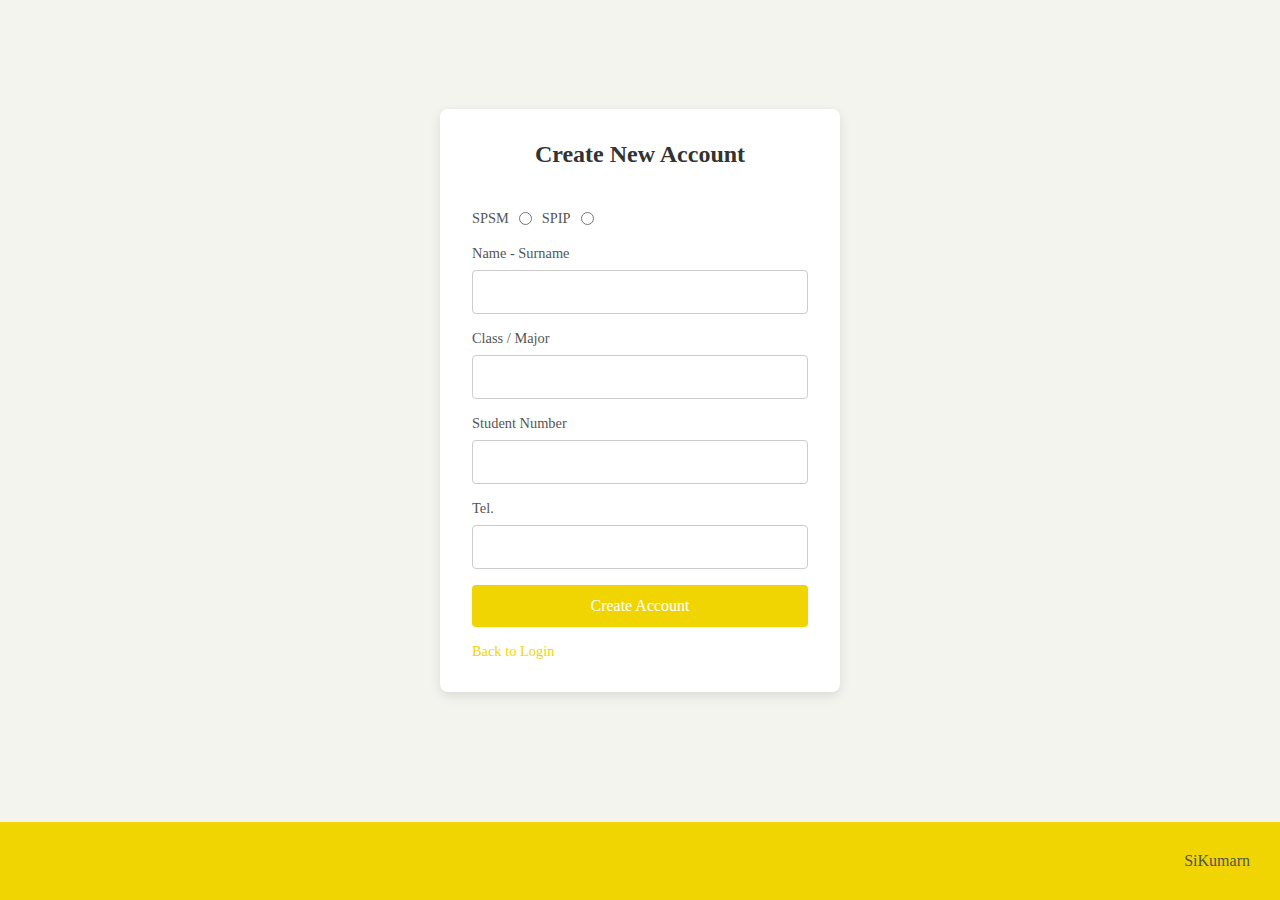
==== create-account.html @ dfe19964 "test" ====
<!DOCTYPE html>
<html lang="en">
<head>
    <meta charset="UTF-8">
    <meta name="viewport" content="width=device-width, initial-scale=1.0">
    <title>Create New Account</title>
    <link rel="stylesheet" href="styles.css">
    <style>
        form {
          display: flex;
          align-items: center;
          gap: 10px; /* Optional: adds space between items */
          margin-right: 50px;
        }

        .create-account-container {
            margin-bottom: 100px; /* Adjust this value to create the desired space */
        }

        footer {
            position: fixed;
            bottom: 0;
            right: 0;
            padding: 10px;
            background-color: #f1d503; /* Use the color you specified */
            color: #000; /* Text color */
            text-align: right;
            width: 100%;
        }

    </style>
</head>
<body>
    <div class="create-account-container">
        <h2>Create New Account</h2><br>
        <form>
            <label>SPSM</label>
            <input type="radio" id="male" name="sex" value="male">
            <label>SPIP</label>
            <input type="radio" id="female" name="sex" value="female">
        </form><br>

        <div class="input-container">
            <label for="username">Name - Surname</label>
            <input type="text" id="username" name="username" required>
        </div>
        <div class="input-container">
            <label for="email">Class / Major</label>
            <input type="email" id="email" name="email" required>
        </div>
        <div class="input-container">
            <label for="password">Student Number</label>
            <input type="password" id="password" name="password" required>
        </div>
        <div class="input-container">
            <label for="tel">Tel.</label>
            <input type="text" id="tel" name="tel" required>
        </div>
        <button type="submit" class="create-btn">Create Account</button>
        <div class="options">
            <a href="index.html" class="back-login">Back to Login</a>
        </div>
    </div>

    <footer>
        <p>SiKumarn</p>
    </footer>

    <script>
        function redirectToMainPage() {
            window.location.href = "main-page.html";
            return false; // Prevent form submission
        }
    </script>
</body>
</html>
---- styles.css ----
* {
    box-sizing: border-box;
    margin: 0;
    padding: 0;
    font-family: Mali; 
    /* https://www.w3schools.com/css/css_font.asp */
}

body {
    display: flex;
    justify-content: center;
    align-items: center;
    min-height: 100vh;
    background-color: #f3f4ee;
    padding: 1rem;
}

.login-container, .reset-container, .create-account-container, .main-container {
    background-color: white;
    padding: 2rem;
    border-radius: 8px;
    box-shadow: 0px 4px 12px rgba(0, 0, 0, 0.1);
    max-width: 400px;
    width: 100%;
}

h2 {
    text-align: center;
    margin-bottom: 1.5rem;
    color: #333;
}

p {
    text-align: right;
    font-size: 1rem;
    color: #555;
    margin: 10px;
    padding: 10px;
}

.input-container {
    margin-bottom: 1rem;
}

label {
    display: block;
    font-size: 0.9rem;
    color: #555;
}

input[type="text"], input[type="password"], input[type="email"] {
    width: 100%;
    padding: 0.75rem;
    margin-top: 0.5rem;
    border: 1px solid #ccc;
    border-radius: 4px;
    font-size: 1rem;
}

button.login-btn, button.reset-btn, button.create-btn {
    width: 100%;
    padding: 0.75rem;
    background-color: #f1d503;
    color: white;
    border: none;
    border-radius: 4px;
    font-size: 1rem;
    cursor: pointer;
    transition: background-color 0.3s ease;
}

button.login-btn:hover, button.reset-btn:hover, button.create-btn:hover {
    background-color: #c9a600;
}

.options {
    display: flex;
    justify-content: space-between;
    margin-top: 1rem;
}

.options a {
    font-size: 0.9rem;
    color: #f1d503;
    text-decoration: none;
}

.options a:hover {
    text-decoration: underline;
}

/* Responsive Design */
@media (max-width: 768px) {
    .login-container, .reset-container, .create-account-container, .main-container {
        padding: 1.5rem;
        max-width: 90%;
    }

    input[type="text"], input[type="password"], input[type="email"] {
        font-size: 0.9rem;
        padding: 0.6rem;
    }

    button.login-btn, button.reset-btn, button.create-btn {
        font-size: 0.9rem;
        padding: 0.6rem;
    }

    .options a {
        font-size: 0.8rem;
    }
}

@media (max-width: 480px) {
    .login-container, .reset-container, .create-account-container, .main-container {
        padding: 1rem;
        max-width: 100%;
    }

    h2 {
        font-size: 1.5rem;
    }

    input[type="text"], input[type="password"], input[type="email"] {
        font-size: 0.8rem;
        padding: 0.5rem;
    }

    button.login-btn, button.reset-btn, button.create-btn {
        font-size: 0.8rem;
        padding: 0.5rem;
    }

    .options a {
        font-size: 0.7rem;
    }
}
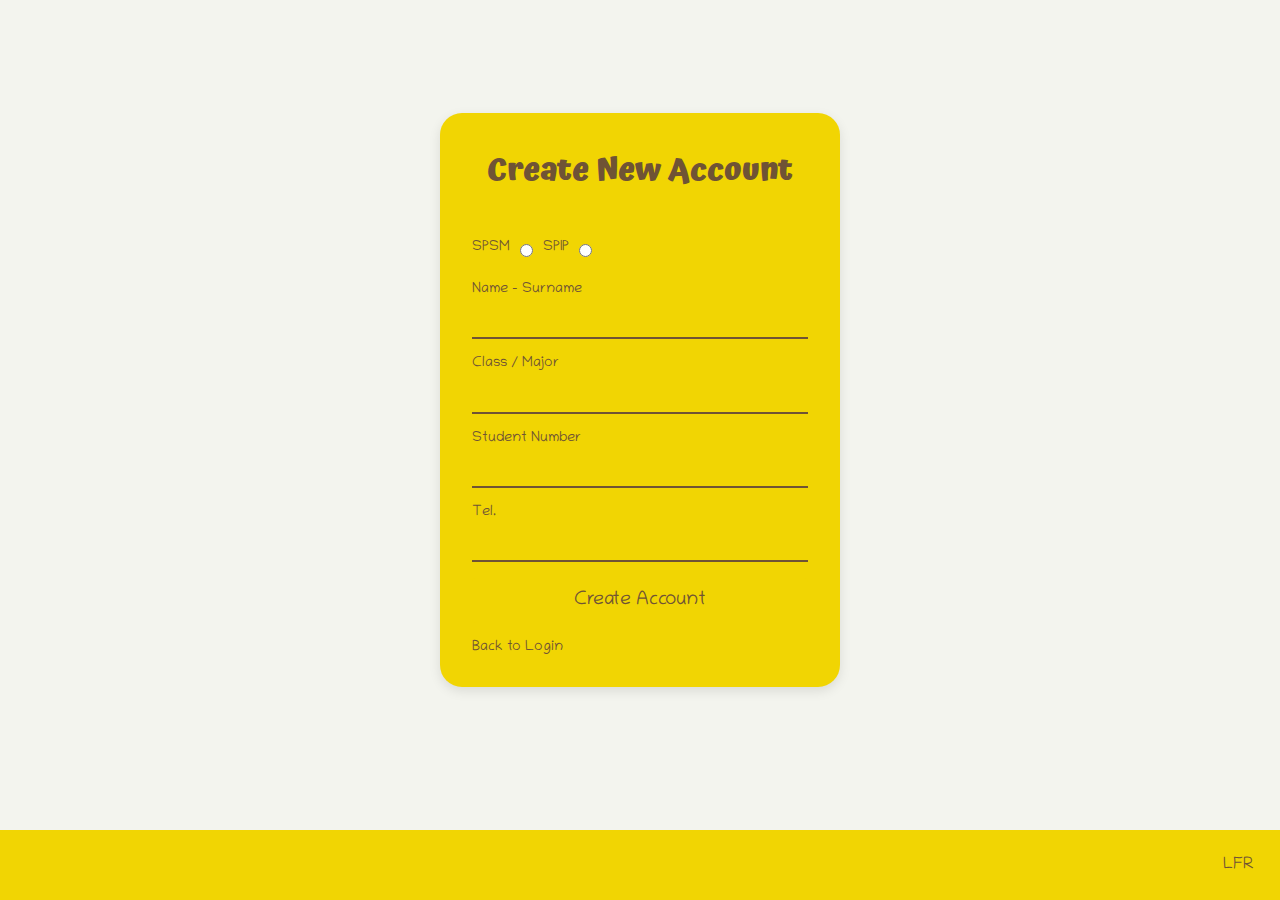
==== commit 84526784: "'test'" ====
--- a/create-account.html
+++ b/create-account.html
@@ -3,18 +3,21 @@
 <head>
     <meta charset="UTF-8">
     <meta name="viewport" content="width=device-width, initial-scale=1.0">
-    <title>Create New Account</title>
+    <title>LFR</title>
     <link rel="stylesheet" href="styles.css">
+    <link rel="icon" type="image/x-icon" href="../img/product.png">
+    <link href="https://fonts.googleapis.com/css2?family=Chilanka&display=swap" rel="stylesheet">
+    <link href="https://fonts.googleapis.com/css2?family=Atma:wght@300;400;600&display=swap" rel="stylesheet">
     <style>
         form {
           display: flex;
           align-items: center;
-          gap: 10px; /* Optional: adds space between items */
+          gap: 10px;
           margin-right: 50px;
         }
 
         .create-account-container {
-            margin-bottom: 100px; /* Adjust this value to create the desired space */
+            margin-bottom: 100px;
         }
 
         footer {
@@ -22,8 +25,8 @@
             bottom: 0;
             right: 0;
             padding: 10px;
-            background-color: #f1d503; /* Use the color you specified */
-            color: #000; /* Text color */
+            background-color: #f1d503;
+            color: #000;
             text-align: right;
             width: 100%;
         }
@@ -63,13 +66,13 @@
     </div>
 
     <footer>
-        <p>SiKumarn</p>
+        <p>LFR</p>
     </footer>
 
     <script>
         function redirectToMainPage() {
             window.location.href = "main-page.html";
-            return false; // Prevent form submission
+            return false;
         }
     </script>
 </body>
--- a/styles.css
+++ b/styles.css
@@ -2,8 +2,8 @@
     box-sizing: border-box;
     margin: 0;
     padding: 0;
-    font-family: Mali; 
-    /* https://www.w3schools.com/css/css_font.asp */
+    font-family: 'Chilanka', sans-serif;
+
 }
 
 body {
@@ -16,26 +16,30 @@
 }
 
 .login-container, .reset-container, .create-account-container, .main-container {
-    background-color: white;
     padding: 2rem;
-    border-radius: 8px;
+    border-radius: 22px;
     box-shadow: 0px 4px 12px rgba(0, 0, 0, 0.1);
     max-width: 400px;
     width: 100%;
+    background-color: #f1d503;
+    color: #6F5335;
 }
 
 h2 {
     text-align: center;
     margin-bottom: 1.5rem;
-    color: #333;
+    color: #6F5335;
+    font-size: 2rem;
+    font-family: 'Atma';
+
 }
 
 p {
     text-align: right;
     font-size: 1rem;
-    color: #555;
-    margin: 10px;
-    padding: 10px;
+    color: #6F5335;
+    margin: 8px;
+    padding: 8px;
 }
 
 .input-container {
@@ -45,26 +49,52 @@
 label {
     display: block;
     font-size: 0.9rem;
-    color: #555;
+    color: #6F5335;
+    margin-bottom: 0.5rem;
+
+}
+
+.close-btn {
+    background: #f1d503;
+    border: none;
+    color: #6F5335;
+    font-size: 1.2rem;
+    cursor: pointer;
+    padding: 0.6rem 1rem;
+    border-radius: 4px;
+    transition: background-color 0.3s ease;
+    align-items: c;
+}
+.close-btn:hover {
+    background-color: #c9a600;
 }
 
 input[type="text"], input[type="password"], input[type="email"] {
     width: 100%;
+    padding: 0.2rem 0;
+    margin-top: 0.5rem;
+    border: none;
+    border-bottom: 2px solid #6F5335;
+    font-size: 1rem;
+    outline: none;
+    transition: border-color 0.3s ease;
+    background-color: #f1d503;
+
+}
+
+input:-webkit- {
+    background-color: #f1d503;
+    color: #6F5335; 
+}
+
+button.login-btn, button.reset-btn, button.create-btn {
+    width: 100%;
     padding: 0.75rem;
-    margin-top: 0.5rem;
-    border: 1px solid #ccc;
-    border-radius: 4px;
-    font-size: 1rem;
-}
-
-button.login-btn, button.reset-btn, button.create-btn {
-    width: 100%;
-    padding: 0.75rem;
-    background-color: #f1d503;
-    color: white;
+    background-color: #f1d503;
+    color: #6F5335;
     border: none;
     border-radius: 4px;
-    font-size: 1rem;
+    font-size: 1.2rem;
     cursor: pointer;
     transition: background-color 0.3s ease;
 }
@@ -81,12 +111,71 @@
 
 .options a {
     font-size: 0.9rem;
-    color: #f1d503;
+    color: #6F5335;
     text-decoration: none;
 }
 
 .options a:hover {
     text-decoration: underline;
+}
+
+.footer {
+    display: flex;
+    justify-content: space-between;
+    align-items: center;
+    background-color: #f1d503;
+    padding: 1rem;
+    position: fixed;
+    bottom: 0;
+    width: 100%;
+    box-shadow: 0px -2px 6px rgba(0, 0, 0, 0.1);
+
+}
+.footer-btn{
+    color: black;
+    padding: 1rem;
+    border-radius: 8px;
+    cursor: pointer;
+    text-align: center;
+    font-size: 1.1rem;
+    transition: background-color 0.3s ease;
+}
+.footer-btn.logout {
+    padding: 1rem;
+    margin: 0.4rem;
+}
+
+.footer-btn.blue {
+    background-color: #a3d2f9;
+}
+.footer-btn.blue:hover {
+    background-color: #7293AE;
+}
+.footer-btn.pink {
+    background-color: #ffaba0;
+}
+.footer-btn.pink:hover {
+    background-color: #cc8880;
+}
+
+.footer .footer-btn:hover {
+    background-color: #c9a600;
+}
+
+.footer-center {
+    display: flex;
+    gap: 1rem;
+}
+
+.foot {
+    position: fixed;
+    bottom: 0;
+    right: 0;
+    padding: 10px;
+    background-color: #f1d503;
+    color: #6F5335;
+    text-align: right;
+    width: 100%;
 }
 
 /* Responsive Design */
@@ -134,4 +223,4 @@
     .options a {
         font-size: 0.7rem;
     }
-}+}
